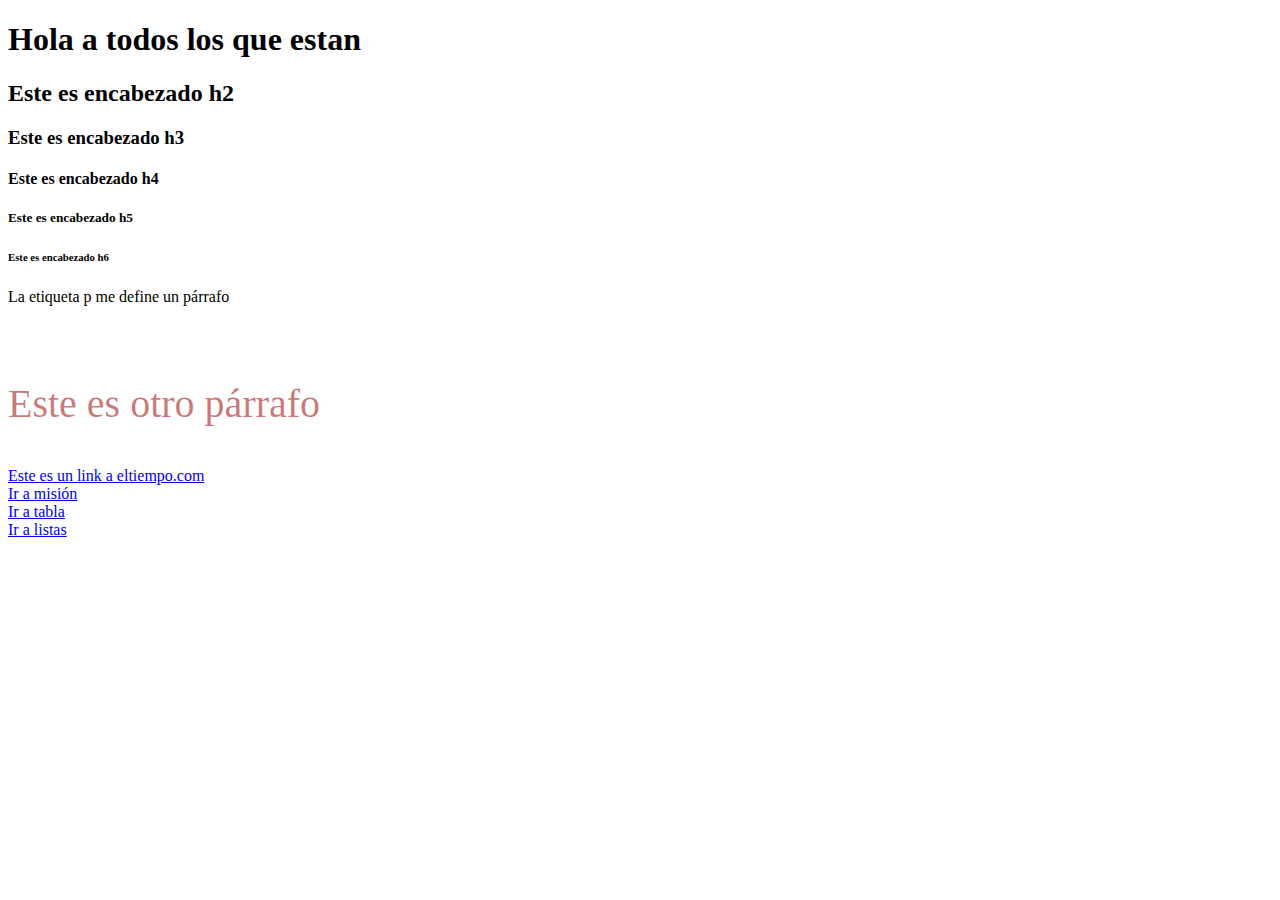
==== index.html @ 1d338d54 "Fundamentos Web sesión 01" ====
<!-- Este es un comentario ctrl + } -->
<!DOCTYPE html> <!--Define que es un documento en HTML 5 -->
<html lang="en"> <!--Etiqueta raiz de la página web. El atributo lang especifica
el idioma del contenido de la página-->
<head>
    <meta charset="UTF-8"> <!-- Codificación de caracteres -->
    <meta http-equiv="X-UA-Compatible" content="IE=edge"> <!--Navegadoes o motores compatibles-->
    <meta name="viewport" content="width=device-width, initial-scale=1.0"> 
    <title>Este es un ejemplo de página en HTML</title>
    <!--Este título se ve en la pestaña del navegador-->
    <meta name="author" content="fulanito que desarrollo o empresa propietaria">
    <meta name="description" content="Esta es la descripcion de la página web">
    <meta name="keywords" content="Ejemplo, grupo 2094, mejor grupo">
</head>
<!--El body contiene todos los elementos visibles de la página web:
encabezados, parrafos, imágenes, listas, videos, tablas, formularios...-->
<body>
    <!--Escabezados, tienen etiquetas desde h1 hasta h6-->
    <h1> Hola a todos los que estan </h1>
    <h2> Este es encabezado h2 </h2>
    <h3> Este es encabezado h3 </h3>
    <h4> Este es encabezado h4 </h4>
    <h5> Este es encabezado h5 </h5>
    <h6> Este es encabezado h6 </h6>
<!-- Etiqueta de apertura | contenido | etiqueta de cierre-->
    <p> La etiqueta p me define un párrafo </p>
    <br>
    <p style="color: rgba(161, 18, 18, 0.568); font-size: 40px;"> Este es otro párrafo </p>

<!-- Etiqueta de apertura (atributo=valor, atributo2 = valor2) | contenido | etiqueta de cierre-->
    <a href="http://eltiempo.com" target="_blank"> Este es un link a eltiempo.com </a>
    <br>
    <a href="/mision.html" target="_blank"> Ir a misión </a>
    <br>
    <a href="/tabla.html" target="_blank"> Ir a tabla </a>
    <br>
    <a href="/listas.html" target="_blank"> Ir a listas </a>
</body>
</html>
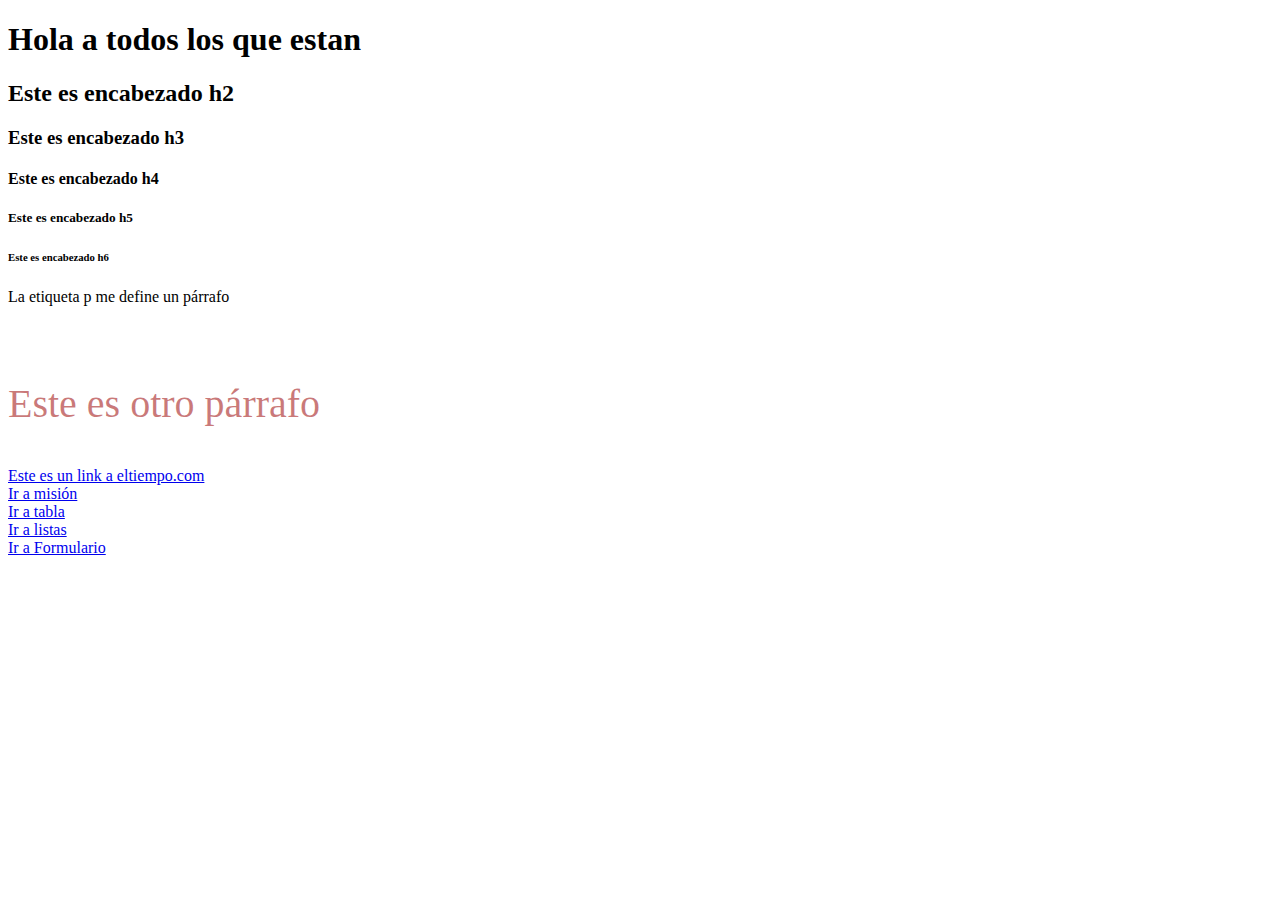
==== commit e7936b06: "Web Sesion 02 CSS" ====
--- a/index.html
+++ b/index.html
@@ -35,5 +35,7 @@
     <a href="/tabla.html" target="_blank"> Ir a tabla </a>
     <br>
     <a href="/listas.html" target="_blank"> Ir a listas </a>
+    <br>
+    <a href="/formulario.html" target="_blank"> Ir a Formulario </a>
 </body>
 </html>